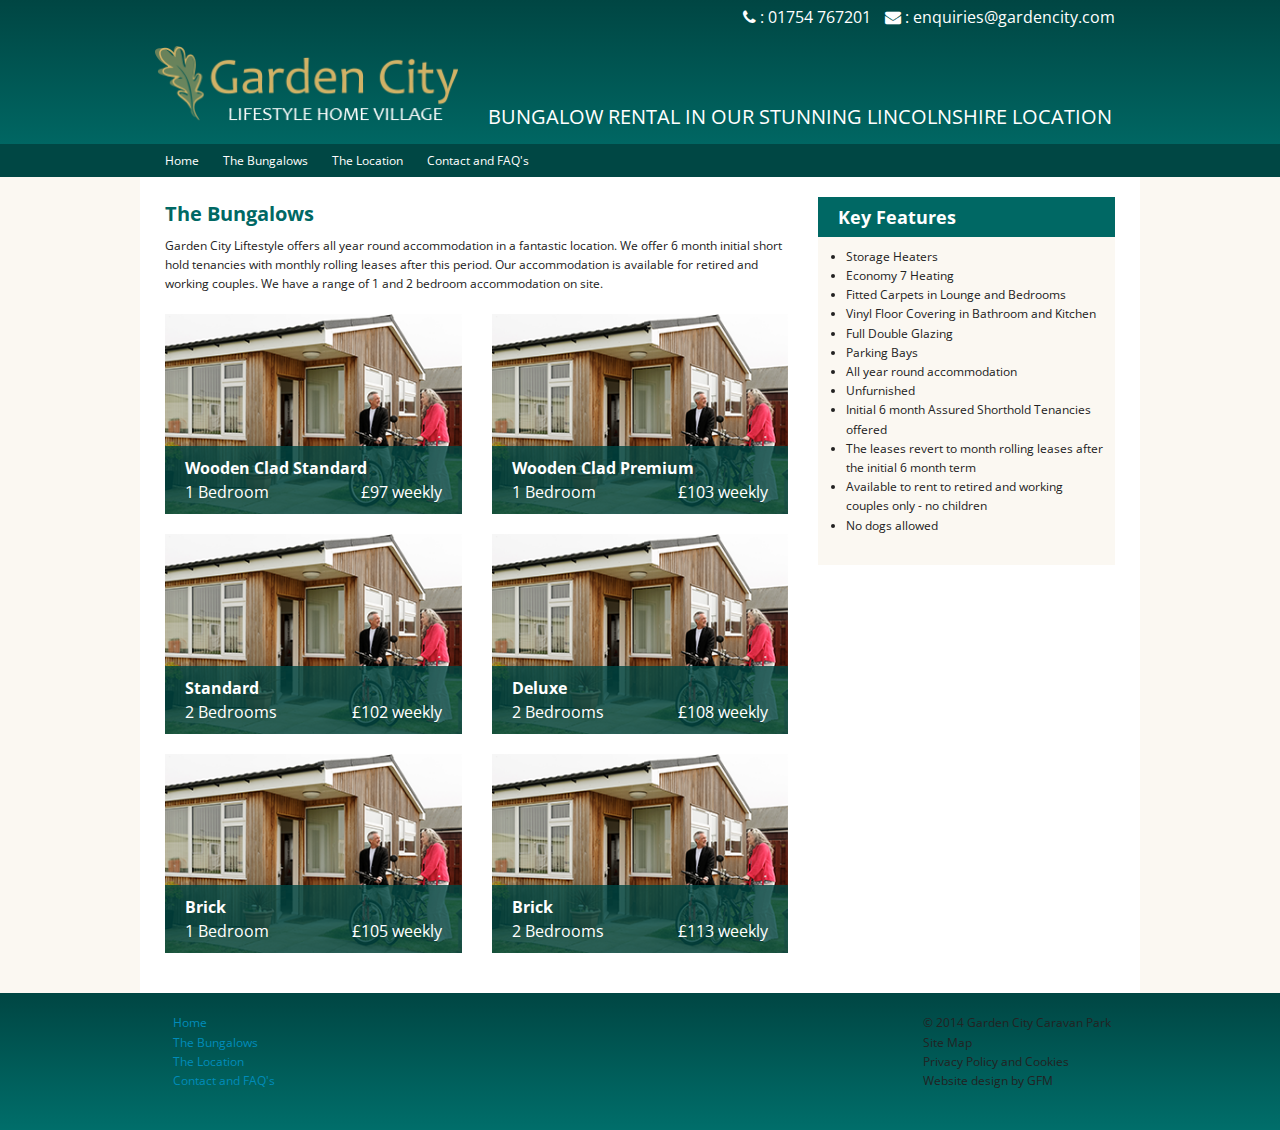
==== bungalows.html @ b7b7768f "file upload" ====
<!doctype html>
<html class="no-js" lang="en">
  <head>
    <meta charset="utf-8" />
    <meta name="viewport" content="width=device-width, initial-scale=1.0" />
    <title>Garden City Holiday Village</title>
    <link rel="stylesheet" href="https://maxcdn.bootstrapcdn.com/font-awesome/4.4.0/css/font-awesome.min.css">
    <link href='https://fonts.googleapis.com/css?family=Open+Sans:400,600,700' rel='stylesheet' type='text/css'>
    <link rel="stylesheet" href="css/foundation.css" />
    <link rel="stylesheet" href="sass/main.css">
    <script src="js/vendor/modernizr.js"></script>
  </head>
  <body>

  <header>
    <div class="row">
      <div class="medium-6 small-12 medium-offset-6 right columns contact-head">
        <p class="phone"><i class="fa fa-phone"></i> : 01754 767201</p>
        <p class="email"><i class="fa fa-envelope"></i> : enquiries@gardencity.com </p>
      </div>
    </div>
    <div class="row">
      <div class="medium-4 small-12 columns logo">
        <img src="img/logo.png" alt="">
      </div>
      <div class="medium-8 small-12 columns tag-line">
        <p>BUNGALOW RENTAL IN OUR STUNNING LINCOLNSHIRE LOCATION</p>
      </div>
    </div>
    <div class= "nav">
      <div class="row">
        <nav class="medium-12 column">
          <div class="mobile-nav">
            <a href="#" id="mobile-nav"><span>Menu</span></a>
          </div>
          <ul>
            <li><a href="index.html">Home</a></li>
            <li><a href="bungalows.html">The Bungalows</a></li>
            <li><a href="location.html">The Location</a></li>
            <li><a href="contact.html">Contact and FAQ's</a></li>
          </ul>
        </nav>
      </div>
    </div>
    
  </header>

  <section class="main">

    <div class="row content">

      <div class="medium-8 small-12 columns">
        <h1>The Bungalows</h1>
        <p>Garden City Liftestyle offers all year round accommodation in a fantastic location.  We offer 6 month initial short hold tenancies with monthly rolling leases after this period.  Our accommodation is available for retired and working couples.  We have a range of 1 and 2 bedroom accommodation on site.</p>

        <div class="row">
          <div class="medium-6 small-12 columns bungalow">
            <img src="img/bungalow.png" alt="">
            <div class="bungalow-copy">
              <span class="title">Wooden Clad Standard</span>
              <span class="rooms">1 Bedroom</span>
              <span class="price">£97 weekly</span>
            </div>

          </div>
          <div class="medium-6 small-12 columns bungalow">
            <img src="img/bungalow.png" alt="">
            <div class="bungalow-copy">
              <span class="title">Wooden Clad Premium</span>
              <span class="rooms">1 Bedroom</span>
              <span class="price">£103 weekly</span>
            </div>

          </div>
          <div class="medium-6 small-12 columns bungalow">
            <img src="img/bungalow.png" alt="">
            <div class="bungalow-copy">
              <span class="title">Standard</span>
              <span class="rooms">2 Bedrooms</span>
              <span class="price">£102 weekly</span>
            </div>

          </div>
          <div class="medium-6 small-12 columns bungalow">
            <img src="img/bungalow.png" alt="">
            <div class="bungalow-copy">
              <span class="title">Deluxe</span>
              <span class="rooms">2 Bedrooms</span>
              <span class="price">£108 weekly</span>
            </div>

          </div>
          <div class="medium-6 small-12 columns bungalow">
            <img src="img/bungalow.png" alt="">
            <div class="bungalow-copy">
              <span class="title">Brick</span>
              <span class="rooms">1 Bedroom</span>
              <span class="price">£105 weekly</span>
            </div>

          </div>
          <div class="medium-6 small-12 columns bungalow">
            <img src="img/bungalow.png" alt="">
            <div class="bungalow-copy">
              <span class="title">Brick</span>
              <span class="rooms">2 Bedrooms</span>
              <span class="price">£113 weekly</span>
            </div>

          </div>
        </div>
      </div>
      <div class="medium-4 small-12 columns sidebar__outer">

        <div class="sidebar__header">
          <h2>Key Features</h2>
        </div>
        <div class="sidebar__inner">          
          <ul>
            <li>Storage Heaters</li>
            <li>Economy 7 Heating</li>
            <li>Fitted Carpets in Lounge and Bedrooms</li>
            <li>Vinyl Floor Covering in Bathroom and Kitchen</li>
            <li>Full Double Glazing</li>
            <li>Parking Bays</li>
            <li>All year round accommodation</li>
            <li>Unfurnished</li>
            <li>Initial 6 month Assured Shorthold Tenancies offered</li>
            <li>The leases revert to month rolling leases after the initial 6 month term</li>
            <li>Available to rent to retired and working couples only - no children</li>
            <li>No dogs allowed</li>
          </ul>
        </div>
        
      </div>
    </div>

    
  </section>
  
  <footer>

    <div class="row">
      <div class="medium-3 small-12 columns">
        <ul>
          <li><a href="index.html">Home</a></li>
          <li><a href="bungalows.html">The Bungalows</a></li>
          <li><a href="location.html">The Location</a></li>
          <li><a href="contact.html">Contact and FAQ's</a></li>
        </ul>
      </div>
      <div class="medium-3 small-12 columns">
        <ul>
          <li><a href=""></a></li>
          <li><a href=""></a></li>
        </ul>
      </div>
      <div class="medium-3 small-12 columns"></div>
      <div class="medium-3 small-12 columns">
        <ul>
          <li>© 2014 Garden City Caravan Park </li>
          <li>Site Map</li>
          <li>Privacy Policy and Cookies </li>
          <li>Website design by GFM</li>
        </ul>
      </div>
    </div>
    
  </footer>

    
    <script src="js/vendor/jquery.js"></script>
    <script src="js/foundation.min.js"></script>
    <script>
      $(document).foundation();
    </script>

    <script>
      $( "#mobile-nav" ).click(function() {
        $( "nav ul" ).slideToggle("show");
      });
    </script>
  </body>
</html>
---- sass/main.css ----
body {
  background: #fbf8f2;
  font-family: 'Open Sans', Arial, serif;
}

h1,
h2,
h3,
h4,
p,
ul,
li {
  font-family: 'Open Sans', Arial, serif;
}

h1 {
  font-weight: bold;
  font-size: 20px;
  color: #006864;
}


p, li, dl {
  font-size: 12px;
}

p.quote {
  font-size: 20px;
  color: #006864;
  font-style: italic;
}

p.quote:before,
p.quote:after {
  content:'"';
}

.content {
  padding: 20px 10px;
  background: #fff;
}

.slider .img-title {
  background: #006864;
  color: #fff;
  text-align: center;
}

.slider .img-title p {
  font-size: 18px;
  line-height: 40px;
}

.location-img {
  margin-bottom: 20px;
}

.location-img img {
  width: 100%;
}

.bungalow {
  position: relative;
  margin-bottom: 20px;
}

.bungalow img {
  width: 100%;
}

.bungalow-copy {
  position: absolute;
  bottom: 0;
  display: block;
  padding:10px 20px;
  background: rgba(0,71,68,0.8);
  left: 0.9375rem;
  right: 0.9375rem;
}

.bungalow-copy span {
  width: 100%;
  color: #fff;
}

.bungalow-copy span.title {
  display: block;
  font-weight: bold;
}

.bungalow-copy span.rooms,
.bungalow-copy span.price {
  display: inline-block;
  width: 50%
}

.bungalow-copy span.price {
  float: right;
  text-align: right;
}

.accordion .accordion-navigation > a, 
.accordion dd > a {
  font-size: 12px;
  font-weight: 600;
  background: #004744;
  color: #fff;
  margin: 1px 0;
  padding: 10px;
  position: relative;
}

.accordion .accordion-navigation > a span, 
.accordion dd > a span {
  width: 90%;
  display: block;
}

.accordion .accordion-navigation > a span:after, 
.accordion dd > a span:after {
  content: "\f078";
  font-family: FontAwesome;
  font-style: normal;
  font-weight: normal;
  text-decoration: inherit;
/*--adjust as necessary--*/
  color: #fff;
  font-size: 12px;
  position: absolute;
  right: 10px;
  top: 10px;
}

.accordion .accordion-navigation > a:hover, 
.accordion dd > a:hover {
  background: #004744;
}

.accordion .accordion-navigation.active > a, 
.accordion dd.active > a {
  background: #004744;
  color: #fff;
  position:relative;
}

.accordion .accordion-navigation.active > a span:after, 
.accordion dd.active > a span:after {
  content: "\f077";
  font-family: FontAwesome;
  font-style: normal;
  font-weight: normal;
  text-decoration: inherit;
/*--adjust as necessary--*/
  color: #fff;
  font-size: 12px;
  position: absolute;
  right: 10px;
  top: 10px;
}

.accordion .accordion-navigation > .content, .accordion dd > .content {
  padding: 10px;
  position:relative;
}

.google-maps {
  position: relative;
  padding-bottom: 75%; // This is the aspect ratio
  height: 0;
  overflow: hidden;
}

.google-maps iframe {
  position: absolute;
  top: 0;
  left: 0;
  width: 100% !important;
  height: 100% !important;
}

header {
  background: #004643;
  background: -moz-linear-gradient(top, #004643 0%, #006e6a 100%);
  background: -webkit-gradient(linear, left top, left bottom, color-stop(0%,#004643), color-stop(100%,#006e6a));
  background: -webkit-linear-gradient(top, #004643 0%,#006e6a 100%); 
  background: -o-linear-gradient(top, #004643 0%,#006e6a 100%); 
  background: -ms-linear-gradient(top, #004643 0%,#006e6a 100%);
  background: linear-gradient(to bottom, #004643 0%,#006e6a 100%);
  filter: progid:DXImageTransform.Microsoft.gradient( startColorstr='#004643', endColorstr='#006e6a',GradientType=0 );
}

header p.phone,
header p.email {
  display: inline-block;
  color: #fff;
  margin: 5px 10px 10px 0;
  font-size: 16px;
}

.contact-head {
  text-align: right;
}

.tag-line, 
.logo {
  position: relative;
  font-family: 'Helvetica', Arial, serif;
  font-weight: bold;
  color: #fff;
  margin: 5px auto 8px;
}
 
.tag-line p,
.logo p {
  position: absolute;
  top: 55px;
  font-size: 20px;
}

.nav {
  background: #004744;
  margin-top: 15px;
}

.nav .mobile-nav {
  display: none;
}

.nav ul {
  padding: 0;
  margin: 0;
}

.nav li {
  display: inline-block;
}
    
.nav li a {
  line-height: 33px; 
  padding: 0 10px;
  color: #fff;
  display: block;
}

.nav li a:hover {
  background: #d1b26c;
}

.sidebar__inner {
  background: #fbf8f2;
  padding: 10px;
}

.sidebar__header {
  background: #006864;
}

.sidebar__header h2 {
  font-size: 18px;
  font-weight: bold;
  line-height: 40px;
  color: #fff;
  margin: 0 20px;
}

footer {
  background: #004643;
  background: -moz-linear-gradient(top, #004643 0%, #006e6a 100%);
  background: -webkit-gradient(linear, left top, left bottom, color-stop(0%,#004643), color-stop(100%,#006e6a));
  background: -webkit-linear-gradient(top, #004643 0%,#006e6a 100%); 
  background: -o-linear-gradient(top, #004643 0%,#006e6a 100%); 
  background: -ms-linear-gradient(top, #004643 0%,#006e6a 100%);
  background: linear-gradient(to bottom, #004643 0%,#006e6a 100%);
  filter: progid:DXImageTransform.Microsoft.gradient( startColorstr='#004643', endColorstr='#006e6a',GradientType=0 );
  padding: 20px 0;
}

footer ul {
  list-style: none;
}

@media screen and (max-width:991px) {
  .nav .mobile-nav {
    display: block;
  }

  .nav .mobile-nav a {
    color: #fff;
    font-size: 24px;
  }

  .nav .mobile-nav a span {
    font-size: 20px;
  }

  .nav ul {
    display: none;
  }

  .nav li {
    display: block;
  }
  .nav li a {
    line-height: 33px; 
    padding: 0;
    color: #fff;
    display: block;
  }
  .nav li a:hover {
    background: transparent;
    text-decoration: underline;
  }

  .tag-line {
    display: none;
  }
}
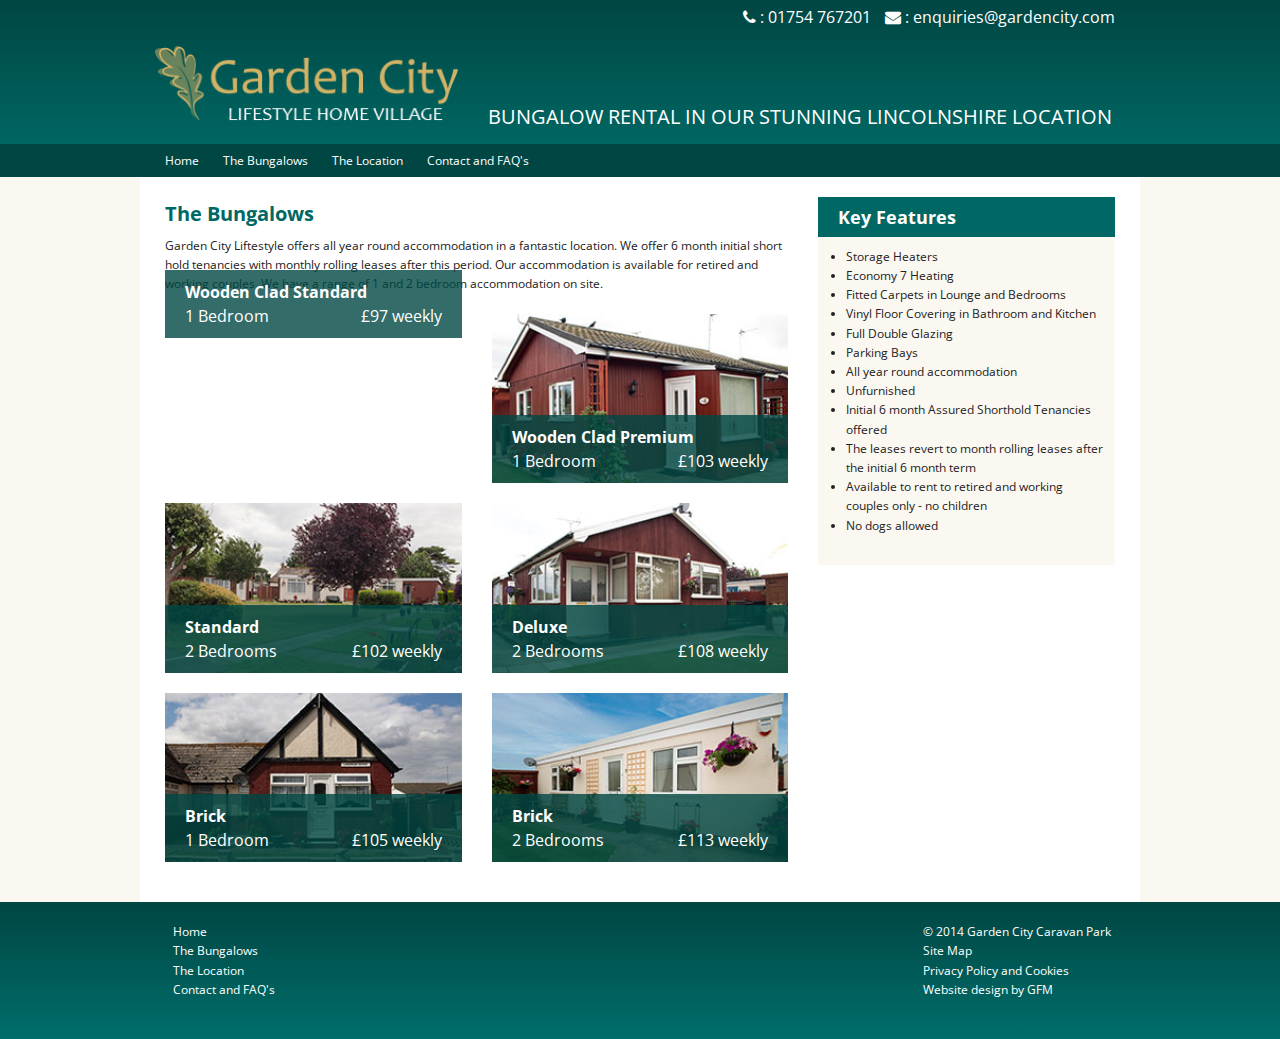
==== commit bf213b38: "adding images" ====
--- a/bungalows.html
+++ b/bungalows.html
@@ -55,7 +55,7 @@
 
         <div class="row">
           <div class="medium-6 small-12 columns bungalow">
-            <img src="img/bungalow.png" alt="">
+            <img src="img/Cedar-wood-Standard-1-bedroom.jpg" alt="">
             <div class="bungalow-copy">
               <span class="title">Wooden Clad Standard</span>
               <span class="rooms">1 Bedroom</span>
@@ -64,7 +64,7 @@
 
           </div>
           <div class="medium-6 small-12 columns bungalow">
-            <img src="img/bungalow.png" alt="">
+            <img src="img/Cedar-wood-Premier-Bungalow-1-Bedroom.jpg" alt="">
             <div class="bungalow-copy">
               <span class="title">Wooden Clad Premium</span>
               <span class="rooms">1 Bedroom</span>
@@ -73,7 +73,7 @@
 
           </div>
           <div class="medium-6 small-12 columns bungalow">
-            <img src="img/bungalow.png" alt="">
+            <img src="img/Cedar-wood-Standard-2-Bedroom-Bungalow-1.jpg" alt="">
             <div class="bungalow-copy">
               <span class="title">Standard</span>
               <span class="rooms">2 Bedrooms</span>
@@ -82,7 +82,7 @@
 
           </div>
           <div class="medium-6 small-12 columns bungalow">
-            <img src="img/bungalow.png" alt="">
+            <img src="img/Cedar-wood-Deluxe-2-Bedroom-Bungalow.jpg" alt="">
             <div class="bungalow-copy">
               <span class="title">Deluxe</span>
               <span class="rooms">2 Bedrooms</span>
@@ -91,7 +91,7 @@
 
           </div>
           <div class="medium-6 small-12 columns bungalow">
-            <img src="img/bungalow.png" alt="">
+            <img src="img/Brick-1-Bedroom-Bungalow.jpg" alt="">
             <div class="bungalow-copy">
               <span class="title">Brick</span>
               <span class="rooms">1 Bedroom</span>
@@ -100,7 +100,7 @@
 
           </div>
           <div class="medium-6 small-12 columns bungalow">
-            <img src="img/bungalow.png" alt="">
+            <img src="img/Brick-2-Bedroom-Bungalow.jpg" alt="">
             <div class="bungalow-copy">
               <span class="title">Brick</span>
               <span class="rooms">2 Bedrooms</span>
--- a/sass/main.css
+++ b/sass/main.css
@@ -273,6 +273,11 @@
   background: linear-gradient(to bottom, #004643 0%,#006e6a 100%);
   filter: progid:DXImageTransform.Microsoft.gradient( startColorstr='#004643', endColorstr='#006e6a',GradientType=0 );
   padding: 20px 0;
+  color: #fff;
+}
+
+footer a {
+  color: #fff;
 }
 
 footer ul {
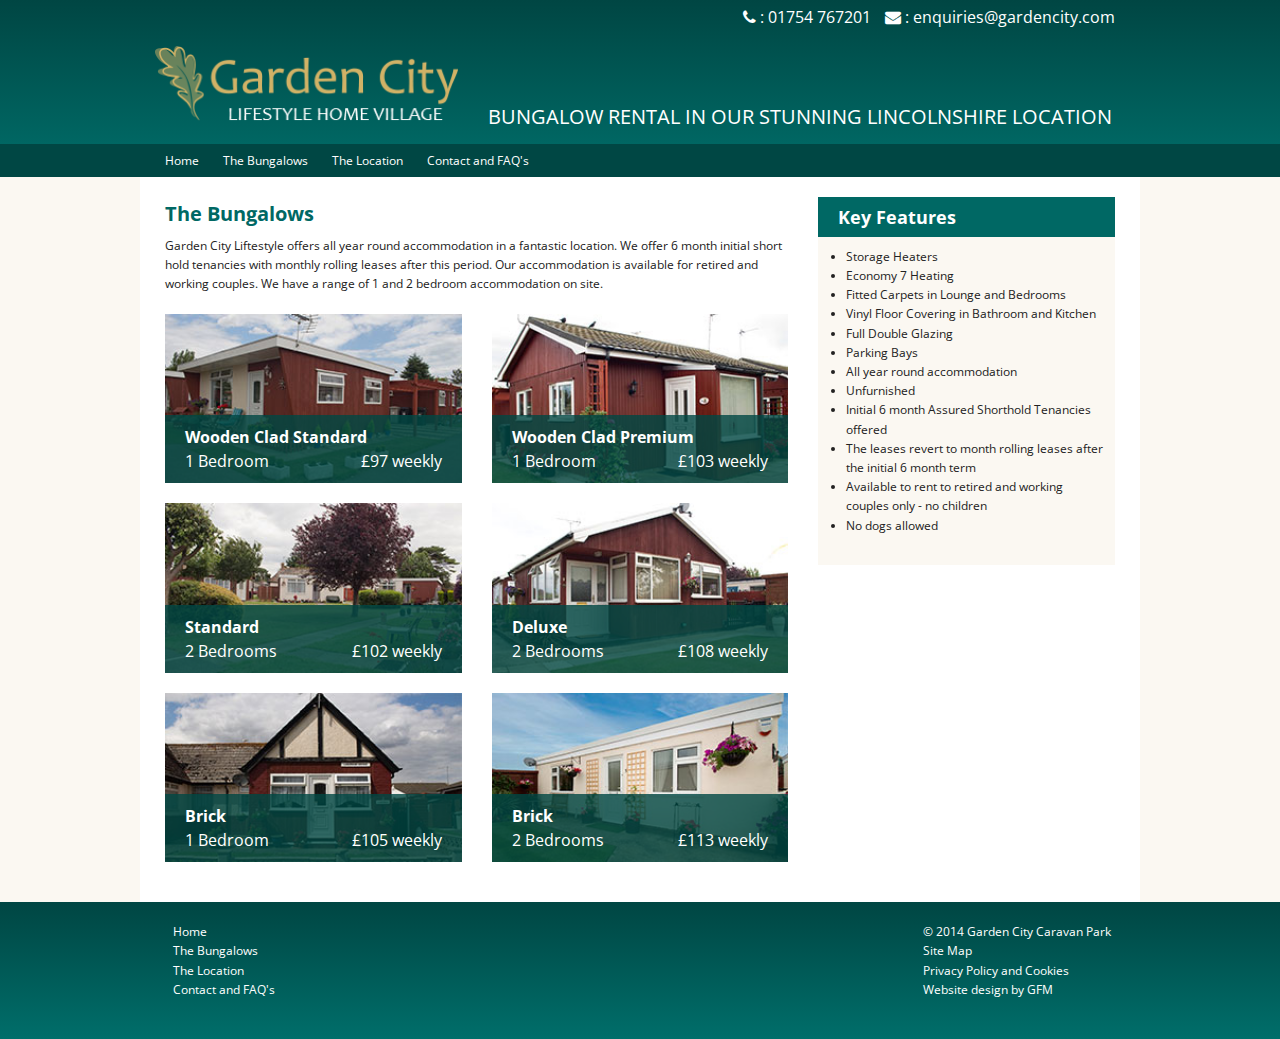
==== commit befe5251: "adding images" ====
--- a/bungalows.html
+++ b/bungalows.html
@@ -55,7 +55,7 @@
 
         <div class="row">
           <div class="medium-6 small-12 columns bungalow">
-            <img src="img/Cedar-wood-Standard-1-bedroom.jpg" alt="">
+            <img src="img/Cedar-wood-Standard-1-Bedroom.jpg" alt="">
             <div class="bungalow-copy">
               <span class="title">Wooden Clad Standard</span>
               <span class="rooms">1 Bedroom</span>
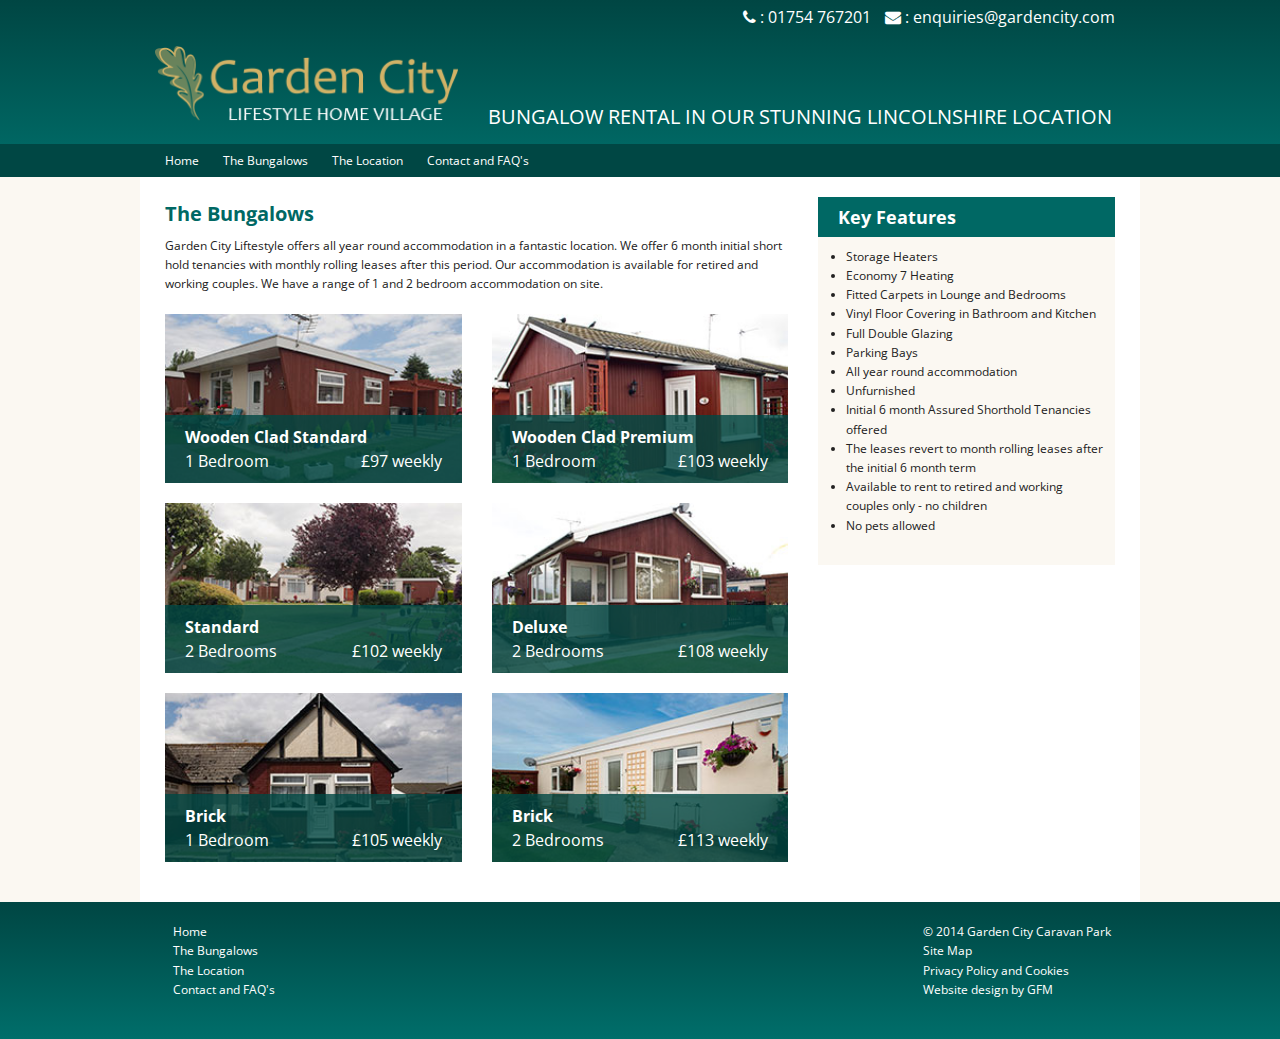
==== commit e4890e61: "copy changes" ====
--- a/bungalows.html
+++ b/bungalows.html
@@ -128,7 +128,7 @@
             <li>Initial 6 month Assured Shorthold Tenancies offered</li>
             <li>The leases revert to month rolling leases after the initial 6 month term</li>
             <li>Available to rent to retired and working couples only - no children</li>
-            <li>No dogs allowed</li>
+            <li>No pets allowed</li>
           </ul>
         </div>
         
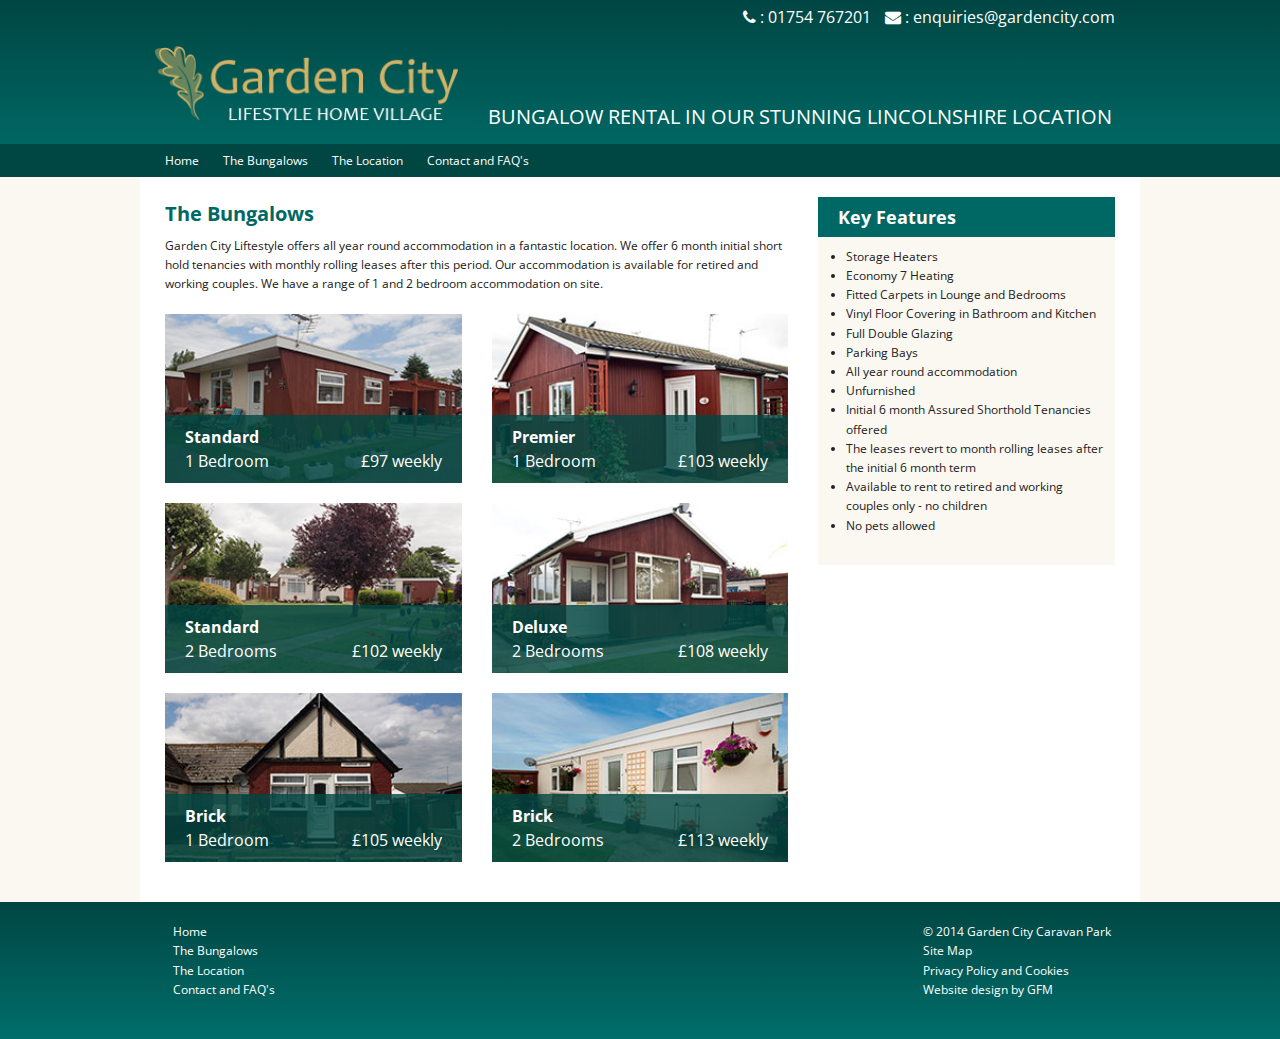
==== commit aecb21af: "Updates" ====
--- a/bungalows.html
+++ b/bungalows.html
@@ -57,7 +57,7 @@
           <div class="medium-6 small-12 columns bungalow">
             <img src="img/Cedar-wood-Standard-1-Bedroom.jpg" alt="">
             <div class="bungalow-copy">
-              <span class="title">Wooden Clad Standard</span>
+              <span class="title">Standard</span>
               <span class="rooms">1 Bedroom</span>
               <span class="price">£97 weekly</span>
             </div>
@@ -66,7 +66,7 @@
           <div class="medium-6 small-12 columns bungalow">
             <img src="img/Cedar-wood-Premier-Bungalow-1-Bedroom.jpg" alt="">
             <div class="bungalow-copy">
-              <span class="title">Wooden Clad Premium</span>
+              <span class="title">Premier</span>
               <span class="rooms">1 Bedroom</span>
               <span class="price">£103 weekly</span>
             </div>
